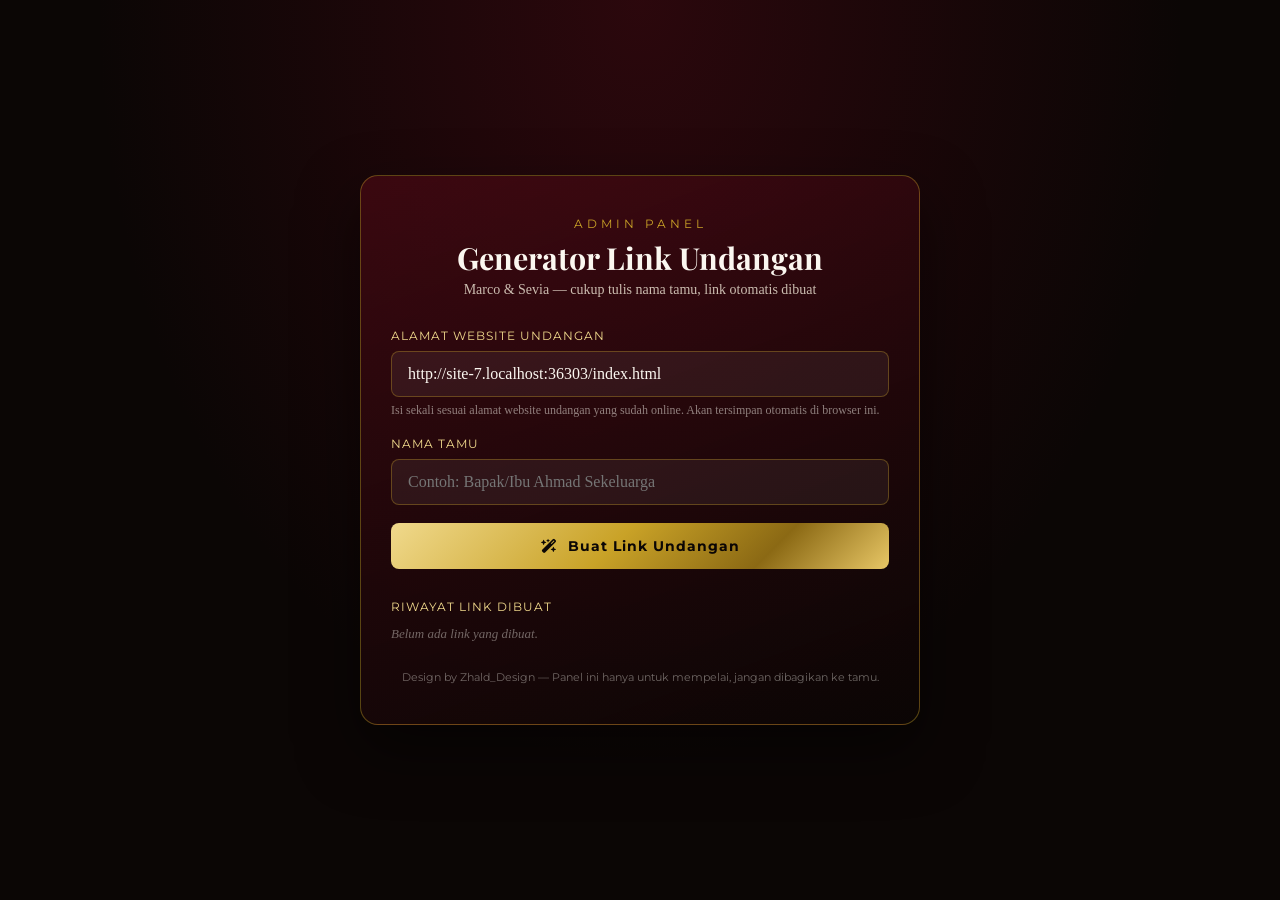
==== generator.html @ d1ca775f "Add files via upload" ====
<!DOCTYPE html>
<html lang="id">
<head>
<meta charset="UTF-8">
<meta name="viewport" content="width=device-width, initial-scale=1.0">
<title>Generator Link Undangan — Marco &amp; Sevia</title>

<link rel="preconnect" href="https://fonts.googleapis.com">
<link rel="preconnect" href="https://fonts.gstatic.com" crossorigin>
<link href="https://fonts.googleapis.com/css2?family=Playfair+Display:wght@600;700&family=Montserrat:wght@400;500;600&display=swap" rel="stylesheet">
<link rel="stylesheet" href="https://cdnjs.cloudflare.com/ajax/libs/font-awesome/6.5.1/css/all.min.css">
<link rel="stylesheet" href="style.css">

<style>
  /* Halaman generator memakai tema sama tapi layout sendiri (tidak perlu cover/curtain) */
  body{overflow-x:hidden;}
  #snowCanvas{z-index:0;}
  .gen-wrap{
    position:relative;z-index:1;
    min-height:100vh;
    display:flex;align-items:center;justify-content:center;
    padding:40px 18px;
    background:
      radial-gradient(ellipse at top, rgba(92,10,24,.4), transparent 60%),
      var(--black);
  }
  .gen-card{
    width:100%;max-width:560px;
    background:linear-gradient(160deg, rgba(92,10,24,.5), rgba(11,6,5,.9));
    border:1px solid rgba(201,162,39,.4);
    border-radius:18px;
    padding:40px 30px;
    box-shadow:0 25px 60px rgba(0,0,0,.5);
  }
  .gen-eyebrow{text-align:center;font-family:var(--font-ui);letter-spacing:4px;font-size:12px;color:var(--gold);text-transform:uppercase;}
  .gen-title{text-align:center;font-family:var(--font-display);font-size:1.9rem;color:var(--white);margin:6px 0 4px;}
  .gen-sub{text-align:center;color:var(--white-soft);font-size:14px;opacity:.8;margin-bottom:30px;}

  .gen-field{margin-bottom:18px;}
  .gen-field label{display:block;font-family:var(--font-ui);font-size:12px;letter-spacing:1px;color:var(--gold-light);text-transform:uppercase;margin-bottom:8px;}
  .gen-field input{
    width:100%;padding:13px 16px;border-radius:8px;
    background:rgba(251,247,240,.06);
    border:1px solid rgba(201,162,39,.35);
    color:var(--white);font-family:var(--font-body);font-size:16px;
  }
  .gen-field small{display:block;margin-top:6px;color:rgba(251,247,240,.5);font-size:12px;}

  .gen-btn{
    width:100%;padding:14px;border-radius:8px;
    background:var(--gold-grad);color:var(--black);
    font-family:var(--font-ui);font-weight:700;font-size:14px;letter-spacing:1px;
    display:flex;align-items:center;justify-content:center;gap:10px;
    margin-top:6px;
    transition:transform .3s ease;
  }
  .gen-btn:hover{transform:translateY(-2px);}

  .result-box{
    margin-top:26px;padding:20px;border-radius:12px;
    background:rgba(11,6,5,.6);
    border:1px solid rgba(201,162,39,.3);
    display:none;
  }
  .result-box.show{display:block;animation:fadeInUp .5s ease both;}
  .result-box p{font-size:12px;color:var(--gold-light);text-transform:uppercase;letter-spacing:1px;font-family:var(--font-ui);margin-bottom:8px;}
  .result-link{
    word-break:break-all;background:rgba(251,247,240,.06);
    padding:12px 14px;border-radius:8px;color:var(--white);
    font-size:14px;font-family:var(--font-ui);margin-bottom:16px;
    border:1px dashed rgba(201,162,39,.4);
  }
  .result-actions{display:flex;flex-wrap:wrap;gap:10px;}
  .action-btn{
    flex:1 1 100px;
    display:flex;align-items:center;justify-content:center;gap:8px;
    padding:11px;border-radius:8px;
    font-family:var(--font-ui);font-size:13px;font-weight:600;
    transition:transform .3s ease, filter .3s ease;
  }
  .action-btn:hover{transform:translateY(-2px);filter:brightness(1.1);}
  .action-btn.wa{background:#25d366;color:#fff;}
  .action-btn.ig{background:linear-gradient(45deg,#f9ce34,#ee2a7b,#6228d7);color:#fff;}
  .action-btn.copy{background:var(--gold-grad);color:var(--black);}

  .history{margin-top:30px;}
  .history p.hist-title{font-family:var(--font-ui);font-size:12px;letter-spacing:1px;color:var(--gold-light);text-transform:uppercase;margin-bottom:12px;}
  .hist-item{
    display:flex;justify-content:space-between;align-items:center;gap:10px;
    background:rgba(251,247,240,.04);
    border:1px solid rgba(201,162,39,.2);
    border-radius:8px;padding:10px 14px;margin-bottom:8px;
    font-size:13px;
  }
  .hist-item span{color:var(--white-soft);overflow:hidden;text-overflow:ellipsis;white-space:nowrap;}
  .hist-item button{color:var(--gold-light);font-size:15px;padding:4px;}
  .empty-hist{color:rgba(251,247,240,.4);font-size:13px;font-style:italic;}

  .gen-footer{text-align:center;margin-top:28px;font-size:11px;color:rgba(251,247,240,.4);font-family:var(--font-ui);}
</style>
</head>
<body>

<canvas id="snowCanvas"></canvas>

<div class="gen-wrap">
  <div class="gen-card">
    <p class="gen-eyebrow">Admin Panel</p>
    <h1 class="gen-title">Generator Link Undangan</h1>
    <p class="gen-sub">Marco &amp; Sevia — cukup tulis nama tamu, link otomatis dibuat</p>

    <div class="gen-field">
      <label for="baseUrl">Alamat Website Undangan</label>
      <input type="text" id="baseUrl" placeholder="https://websitesaya.github.io/Marco-Sevia/">
      <small>Isi sekali sesuai alamat website undangan yang sudah online. Akan tersimpan otomatis di browser ini.</small>
    </div>

    <div class="gen-field">
      <label for="guestNameInput">Nama Tamu</label>
      <input type="text" id="guestNameInput" placeholder="Contoh: Bapak/Ibu Ahmad Sekeluarga" autocomplete="off">
    </div>

    <button class="gen-btn" id="generateBtn">
      <i class="fa-solid fa-wand-magic-sparkles"></i> Buat Link Undangan
    </button>

    <div class="result-box" id="resultBox">
      <p>Link Undangan Untuk Tamu</p>
      <div class="result-link" id="resultLink"></div>
      <div class="result-actions">
        <a href="#" target="_blank" class="action-btn wa" id="shareWA"><i class="fa-brands fa-whatsapp"></i> WhatsApp</a>
        <a href="#" target="_blank" class="action-btn ig" id="shareIG"><i class="fa-brands fa-instagram"></i> Instagram</a>
        <button class="action-btn copy" id="copyLink"><i class="fa-regular fa-copy"></i> Salin Link</button>
      </div>
    </div>

    <div class="history">
      <p class="hist-title">Riwayat Link Dibuat</p>
      <div id="historyList"><p class="empty-hist">Belum ada link yang dibuat.</p></div>
    </div>

    <p class="gen-footer">Design by Zhald_Design — Panel ini hanya untuk mempelai, jangan dibagikan ke tamu.</p>
  </div>
</div>

<script>
/* =========================================================
   GENERATOR LINK UNDANGAN OTOMATIS
   Design by Zhald_Design
   ========================================================= */

const baseUrlInput   = document.getElementById('baseUrl');
const guestInput     = document.getElementById('guestNameInput');
const generateBtn    = document.getElementById('generateBtn');
const resultBox      = document.getElementById('resultBox');
const resultLink     = document.getElementById('resultLink');
const shareWA        = document.getElementById('shareWA');
const shareIG        = document.getElementById('shareIG');
const copyLink       = document.getElementById('copyLink');
const historyList    = document.getElementById('historyList');

const STORAGE_BASEURL = 'undangan_base_url';
const STORAGE_HISTORY = 'undangan_link_history';

// Auto-isi base URL: pakai yang tersimpan, atau tebak dari lokasi file ini
function guessBaseUrl(){
  const saved = localStorage.getItem(STORAGE_BASEURL);
  if (saved) return saved;
  return window.location.href.replace('generator.html', 'index.html');
}
baseUrlInput.value = guessBaseUrl();

baseUrlInput.addEventListener('change', () => {
  localStorage.setItem(STORAGE_BASEURL, baseUrlInput.value.trim());
});

function getHistory(){
  try { return JSON.parse(localStorage.getItem(STORAGE_HISTORY)) || []; }
  catch { return []; }
}
function saveHistory(list){
  localStorage.setItem(STORAGE_HISTORY, JSON.stringify(list));
}

function renderHistory(){
  const history = getHistory();
  if (history.length === 0) {
    historyList.innerHTML = '<p class="empty-hist">Belum ada link yang dibuat.</p>';
    return;
  }
  historyList.innerHTML = history.slice().reverse().map((h, idx) => `
    <div class="hist-item">
      <span>${escapeHTML(h.name)}</span>
      <button data-link="${encodeURIComponent(h.link)}" class="hist-copy" title="Salin link"><i class="fa-regular fa-copy"></i></button>
    </div>
  `).join('');

  document.querySelectorAll('.hist-copy').forEach(btn => {
    btn.addEventListener('click', () => {
      const link = decodeURIComponent(btn.dataset.link);
      navigator.clipboard.writeText(link);
      btn.innerHTML = '<i class="fa-solid fa-check"></i>';
      setTimeout(() => btn.innerHTML = '<i class="fa-regular fa-copy"></i>', 1500);
    });
  });
}

function escapeHTML(str){
  const div = document.createElement('div');
  div.textContent = str || '';
  return div.innerHTML;
}

generateBtn.addEventListener('click', () => {
  const base = baseUrlInput.value.trim();
  const name = guestInput.value.trim();

  if (!base) { alert('Isi dulu alamat website undangan.'); return; }
  if (!name) { alert('Tulis dulu nama tamunya.'); return; }

  localStorage.setItem(STORAGE_BASEURL, base);

  const link = `${base}${base.includes('?') ? '&' : '?'}to=${encodeURIComponent(name.replace(/\s+/g, '+'))}`;

  resultLink.textContent = link;
  resultBox.classList.add('show');

  const waText = encodeURIComponent(
    `Shalom Bapak/Ibu/Saudara/i ${name},\n\nDengan penuh sukacita, kami mengundang Bapak/Ibu/Saudara/i untuk hadir di acara pernikahan kami:\n\n*Marco & Sevia*\nMinggu, 29 November 2026\n\nBerikut undangan digital kami, mohon doa restu dan kehadirannya 🤍\n${link}`
  );
  shareWA.href = `https://wa.me/?text=${waText}`;
  shareIG.href = `https://www.instagram.com/`; // IG tidak mendukung share-text via URL, link disalin otomatis di bawah

  copyLink.onclick = () => {
    navigator.clipboard.writeText(link).then(() => {
      copyLink.innerHTML = '<i class="fa-solid fa-check"></i> Tersalin!';
      setTimeout(() => copyLink.innerHTML = '<i class="fa-regular fa-copy"></i> Salin Link', 1800);
    });
  };

  shareIG.addEventListener('click', () => {
    navigator.clipboard.writeText(link);
  });

  const history = getHistory();
  history.push({ name, link, time: new Date().toISOString() });
  saveHistory(history);
  renderHistory();

  guestInput.value = '';
  guestInput.focus();
});

guestInput.addEventListener('keydown', (e) => {
  if (e.key === 'Enter') generateBtn.click();
});

renderHistory();

/* =========================================================
   SALJU (sama seperti index.html, versi ringan)
   ========================================================= */
(function snowEffect(){
  const canvas = document.getElementById('snowCanvas');
  const ctx = canvas.getContext('2d');
  let w, h, flakes = [];
  const FLAKE_COUNT = window.innerWidth < 640 ? 25 : 45;

  function resize(){
    w = canvas.width = window.innerWidth;
    h = canvas.height = window.innerHeight;
  }
  window.addEventListener('resize', resize);
  resize();

  function createFlake(){
    return {
      x: Math.random() * w,
      y: Math.random() * -h,
      r: Math.random() * 2.5 + 1.5,
      speed: Math.random() * 0.8 + 0.4,
      drift: Math.random() * 0.6 - 0.3,
      opacity: Math.random() * 0.5 + 0.4,
      angle: Math.random() * Math.PI * 2
    };
  }
  for (let i = 0; i < FLAKE_COUNT; i++) flakes.push(createFlake());

  function draw(){
    ctx.clearRect(0, 0, w, h);
    flakes.forEach(f => {
      f.y += f.speed;
      f.x += Math.sin(f.angle) * f.drift;
      f.angle += 0.01;
      if (f.y > h + 10) { f.y = -10; f.x = Math.random() * w; }
      ctx.beginPath();
      ctx.arc(f.x, f.y, f.r, 0, Math.PI * 2);
      ctx.fillStyle = `rgba(240, 217, 140, ${f.opacity})`;
      ctx.shadowColor = 'rgba(201,162,39,0.6)';
      ctx.shadowBlur = 4;
      ctx.fill();
    });
    requestAnimationFrame(draw);
  }
  draw();
})();
</script>
</body>
</html>
---- style.css ----
/* =========================================================
   THE WEDDING OF MARCO & PUTRI — PREMIUM DIGITAL INVITATION
   Design by Zhald_Design
   ========================================================= */

:root{
  --maroon-900:#3d060f;
  --maroon-800:#5c0a18;
  --maroon-700:#7a1228;
  --maroon-600:#8f1a30;
  --black:#0b0605;
  --black-soft:#150c0a;
  --white:#fbf7f0;
  --white-soft:#f3ead9;
  --gold:#c9a227;
  --gold-light:#f0d98c;
  --gold-dark:#8b6914;
  --gold-grad: linear-gradient(135deg, #f0d98c 0%, #c9a227 45%, #8b6914 75%, #e8c766 100%);

  --font-display:'Playfair Display', serif;
  --font-script:'Alex Brush', cursive;
  --font-body:'Cormorant Garamond', serif;
  --font-ui:'Montserrat', sans-serif;

  --ease: cubic-bezier(.22,.68,.15,1);
}

*{margin:0;padding:0;box-sizing:border-box;}
html{scroll-behavior:smooth;}
body{
  background:var(--black);
  color:var(--white-soft);
  font-family:var(--font-body);
  overflow-x:hidden;
  width:100%;
  position:relative;
}

img{max-width:100%;display:block;}
button{font-family:inherit;cursor:pointer;border:none;background:none;}
a{text-decoration:none;color:inherit;}

::selection{background:var(--gold);color:var(--black);}

/* scrollbar */
::-webkit-scrollbar{width:8px;}
::-webkit-scrollbar-track{background:var(--black);}
::-webkit-scrollbar-thumb{background:var(--gold-dark);border-radius:10px;}

/* =========================================================
   SNOW / GOLD PETAL CANVAS
   ========================================================= */
#snowCanvas{
  position:fixed;
  inset:0;
  width:100%;
  height:100%;
  pointer-events:none;
  z-index:9998;
}

/* =========================================================
   MUSIC TOGGLE
   ========================================================= */
.music-toggle{
  position:fixed;
  bottom:22px;
  right:22px;
  width:52px;
  height:52px;
  border-radius:50%;
  background:var(--gold-grad);
  color:var(--black);
  font-size:20px;
  display:flex;
  align-items:center;
  justify-content:center;
  z-index:9900;
  box-shadow:0 6px 20px rgba(0,0,0,.5), 0 0 0 3px rgba(201,162,39,.25);
  animation:spin 4s linear infinite;
  animation-play-state:paused;
  transition:transform .3s var(--ease);
}
.music-toggle.playing{animation-play-state:running;}
.music-toggle:active{transform:scale(.9);}
@keyframes spin{from{transform:rotate(0)}to{transform:rotate(360deg)}}

/* Isyarat saat autoplay musik diblokir browser — menarik perhatian tamu untuk tap manual */
.music-toggle.attn{animation:spin 4s linear infinite, attnPulse 1.4s ease-in-out infinite;}
@keyframes attnPulse{
  0%,100%{box-shadow:0 6px 20px rgba(0,0,0,.5), 0 0 0 3px rgba(201,162,39,.25);}
  50%{box-shadow:0 6px 20px rgba(0,0,0,.5), 0 0 0 10px rgba(201,162,39,.35);}
}

/* =========================================================
   COVER / OPENING SCREEN
   ========================================================= */
.cover{
  position:fixed;
  inset:0;
  z-index:9500;
  width:100%;
  height:100vh;
  height:100dvh;
  overflow:hidden;
  display:flex;
  align-items:flex-end;
  justify-content:center;
  transition:opacity .8s ease, visibility .8s ease;
}
.cover.hide{opacity:0;visibility:hidden;pointer-events:none;}

.cover-bg{position:absolute;inset:0;z-index:1;}
.cover-photo{
  width:100%;height:100%;object-fit:cover;object-position:center 20%;
  transform:scale(1.08);
  animation:coverZoom 18s ease-in-out infinite alternate;
}
@keyframes coverZoom{from{transform:scale(1.08)}to{transform:scale(1)}}

.cover-shade{
  position:absolute;inset:0;
  background:
    linear-gradient(to bottom, rgba(11,6,5,.35) 0%, rgba(11,6,5,.15) 30%, rgba(11,6,5,.75) 68%, rgba(11,6,5,.97) 100%),
    linear-gradient(to top, rgba(92,10,24,.55) 0%, transparent 40%);
}

.cover-frame{position:absolute;inset:14px;z-index:2;pointer-events:none;border:1px solid rgba(201,162,39,.55);}
.corner{position:absolute;width:34px;height:34px;border:2px solid var(--gold-light);}
.corner-tl{top:-2px;left:-2px;border-right:none;border-bottom:none;}
.corner-tr{top:-2px;right:-2px;border-left:none;border-bottom:none;}
.corner-bl{bottom:-2px;left:-2px;border-right:none;border-top:none;}
.corner-br{bottom:-2px;right:-2px;border-left:none;border-top:none;}

.cover-content{
  position:relative;z-index:3;
  width:100%;
  max-width:520px;
  padding:32px 28px 46px;
  text-align:center;
}
.cover-eyebrow{
  font-family:var(--font-ui);
  letter-spacing:5px;
  font-size:12px;
  text-transform:uppercase;
  color:var(--gold-light);
  margin-bottom:8px;
}
.cover-names{
  font-family:var(--font-script);
  font-size:clamp(3rem,14vw,4.6rem);
  font-weight:400;
  color:var(--white);
  line-height:1.1;
  text-shadow:0 4px 24px rgba(0,0,0,.6);
}
.cover-names .amp{
  background:linear-gradient(110deg, #c9a227 20%, #fff3c4 40%, #e8c766 55%, #8b6914 80%);
  background-size:250% 100%;
  -webkit-background-clip:text;background-clip:text;
  color:transparent;
  animation:goldShimmer 5s ease-in-out infinite;
  text-shadow:none;
  padding:0 .08em;
}
@keyframes goldShimmer{0%,100%{background-position:100% 0}50%{background-position:0 0}}

.cover-divider{display:flex;align-items:center;justify-content:center;gap:12px;margin:14px 0;color:var(--gold);}
.cover-divider span{width:40px;height:1px;background:linear-gradient(90deg, transparent, var(--gold));}
.cover-divider span:last-child{background:linear-gradient(90deg, var(--gold), transparent);}

.cover-date{
  font-family:var(--font-ui);
  letter-spacing:4px;
  font-size:15px;
  color:var(--white-soft);
  margin-bottom:12px;
}
.cover-live{
  display:inline-flex;align-items:center;gap:8px;
  font-family:var(--font-ui);font-size:12px;letter-spacing:.5px;
  color:var(--white-soft);
  padding:6px 14px;border-radius:50px;
  background:rgba(11,6,5,.45);
  border:1px solid rgba(201,162,39,.45);
  margin-bottom:18px;
}
.cover-live strong{color:var(--gold-light);font-weight:600;}
.live-dot{
  width:8px;height:8px;border-radius:50%;
  background:#ff2d55;display:inline-block;flex:none;
  box-shadow:0 0 0 0 rgba(255,45,85,.7);
  animation:livePulse 1.6s ease-out infinite;
}
@keyframes livePulse{0%{box-shadow:0 0 0 0 rgba(255,45,85,.7)}70%{box-shadow:0 0 0 8px rgba(255,45,85,0)}100%{box-shadow:0 0 0 0 rgba(255,45,85,0)}}

.cover-guest{
  background:rgba(251,247,240,.06);
  border:1px solid rgba(201,162,39,.4);
  border-radius:6px;
  padding:14px 18px;
  margin-bottom:22px;
  backdrop-filter:blur(3px);
}
.cover-guest p{font-size:14px;color:var(--white-soft);opacity:.85;}
.cover-guest h3{font-family:var(--font-display);font-size:22px;color:var(--gold-light);margin-top:4px;font-weight:600;}

.open-btn{
  display:inline-flex;
  align-items:center;
  gap:10px;
  padding:14px 30px;
  border-radius:50px;
  background:var(--gold-grad);
  color:var(--black);
  font-family:var(--font-ui);
  font-weight:600;
  font-size:13px;
  letter-spacing:2px;
  text-transform:uppercase;
  box-shadow:0 8px 24px rgba(201,162,39,.35);
  animation:pulseBtn 2.2s ease-in-out infinite;
}
@keyframes pulseBtn{0%,100%{transform:scale(1);box-shadow:0 8px 24px rgba(201,162,39,.35);}50%{transform:scale(1.04);box-shadow:0 10px 30px rgba(201,162,39,.55);}}

/* fade-in-up entrance for cover */
.fade-in-up{opacity:0;transform:translateY(24px);animation:fadeInUp 1s var(--ease) forwards;}
.d1{animation-delay:.2s}.d2{animation-delay:.45s}.d3{animation-delay:.75s}
.d4{animation-delay:.95s}.d5{animation-delay:1.15s}.d6{animation-delay:1.4s}
@keyframes fadeInUp{to{opacity:1;transform:translateY(0);}}

/* =========================================================
   CURTAIN
   ========================================================= */
.curtain{
  position:fixed;inset:0;z-index:9200;
  display:flex;pointer-events:none;
}
.curtain-panel{
  position:relative;
  width:50%;height:100%;
  background:
    repeating-linear-gradient(90deg, rgba(0,0,0,.18) 0 6px, rgba(255,255,255,.03) 6px 12px),
    linear-gradient(180deg, var(--maroon-700), var(--maroon-900) 60%, var(--black) 100%);
  box-shadow: inset -20px 0 60px rgba(0,0,0,.5);
  transition:transform 1.4s var(--ease);
}
.curtain-panel.left{transform:translateX(0);border-right:3px solid var(--gold-dark);}
.curtain-panel.right{transform:translateX(0);border-left:3px solid var(--gold-dark);}
.curtain.open .curtain-panel.left{transform:translateX(-100%);}
.curtain.open .curtain-panel.right{transform:translateX(100%);}
.curtain.hide{visibility:hidden;}

.curtain-fold{
  position:absolute;inset:0;
  background:repeating-linear-gradient(90deg, rgba(0,0,0,.25) 0 18px, transparent 18px 40px);
  mix-blend-mode:multiply;
}
.curtain-tassel{
  position:absolute;bottom:0;left:50%;transform:translateX(-50%);
  width:26px;height:120px;
  background:var(--gold-grad);
  border-radius:0 0 14px 14px;
  box-shadow:0 0 20px rgba(201,162,39,.5);
}
.curtain-panel.left .curtain-tassel{right:14px;left:auto;transform:none;}
.curtain-panel.right .curtain-tassel{left:14px;transform:none;}

.curtain-emblem{
  position:absolute;top:50%;left:50%;transform:translate(-50%,-50%);
  font-size:34px;color:var(--gold-light);
  z-index:2;
  text-shadow:0 0 20px rgba(240,217,140,.8);
  transition:opacity .5s ease;
}
.curtain.open .curtain-emblem{opacity:0;}

/* =========================================================
   MAIN CONTENT + SECTION LAYOUT
   ========================================================= */
.main-content{
  position:relative;z-index:1;
  background:
    radial-gradient(ellipse at top, rgba(92,10,24,.35), transparent 60%),
    var(--black);
}

.section{
  position:relative;
  z-index:0;
  isolation:isolate;
  padding:100px 34px;
  max-width:900px;
  margin:0 auto;
  text-align:center;
  --frame-gold: var(--gold-light);
  --frame-line: rgba(240,217,140,.4);
  --frame-line-soft: rgba(240,217,140,.18);
}

/* full-bleed background band behind each section's centered content */
.section::before{
  content:'';
  position:absolute;
  top:0;left:50%;
  width:100vw;height:100%;
  transform:translateX(-50%);
  z-index:-2;
}
.section[data-theme="black"]::before{background:var(--black);}
.section[data-theme="maroon"]::before{
  background:linear-gradient(160deg, var(--maroon-900) 0%, var(--maroon-800) 50%, var(--maroon-900) 100%);
}
.section[data-theme="white"]::before{
  background:linear-gradient(160deg, var(--white) 0%, var(--white-soft) 100%);
}

/* ===== LUXURY FRAME AROUND EACH SECTION ===== */
.section-frame{
  position:absolute;
  inset:14px;
  z-index:2;
  pointer-events:none;
  border:1px solid var(--frame-line);
}
.section-frame::before{
  content:'';
  position:absolute;
  inset:7px;
  border:1px solid var(--frame-line-soft);
}
.sec-corner{
  position:absolute;
  width:40px;height:40px;
  border:2px solid var(--frame-gold);
}
.sec-corner.tl{top:-2px;left:-2px;border-right:none;border-bottom:none;}
.sec-corner.tr{top:-2px;right:-2px;border-left:none;border-bottom:none;}
.sec-corner.bl{bottom:-2px;left:-2px;border-right:none;border-top:none;}
.sec-corner.br{bottom:-2px;right:-2px;border-left:none;border-top:none;}

/* ===== WHITE-THEMED SECTIONS: adjust text for contrast, keep gold accents ===== */
.section[data-theme="white"]{
  --frame-gold: var(--gold-dark);
  --frame-line: rgba(139,105,20,.45);
  --frame-line-soft: rgba(139,105,20,.2);
}
.section[data-theme="white"] .section-eyebrow,
.section[data-theme="white"] .arabic-text,
.section[data-theme="white"] .hero-source,
.section[data-theme="white"] .couple-role,
.section[data-theme="white"] .countdown-label,
.section[data-theme="white"] .event-date,
.section[data-theme="white"] .timeline-body h4,
.section[data-theme="white"] .closing-signature,
.section[data-theme="white"] i{color:var(--gold-dark);}

.section[data-theme="white"] .section-title,
.section[data-theme="white"] .couple-name,
.section[data-theme="white"] .event-card h3,
.section[data-theme="white"] .event-place,
.section[data-theme="white"] .closing-title,
.section[data-theme="white"] .closing-names{color:var(--maroon-900);}

.section[data-theme="white"] .hero-quote,
.section[data-theme="white"] .hero-invite p,
.section[data-theme="white"] .timeline-body p,
.section[data-theme="white"] .event-time,
.section[data-theme="white"] .event-address,
.section[data-theme="white"] .gift-note,
.section[data-theme="white"] .closing-text,
.section[data-theme="white"] .wishes-loading,
.section[data-theme="white"] .wishes-empty{color:var(--black-soft);}

.section[data-theme="white"] .gold-divider::before{background:var(--white);color:var(--gold-dark);}
.section[data-theme="maroon"] .gold-divider::before{background:var(--maroon-900);}

.section[data-theme="white"] .wishes-form{background:rgba(92,10,24,.06);}
.section[data-theme="white"] .wishes-form input,
.section[data-theme="white"] .wishes-form select,
.section[data-theme="white"] .wishes-form textarea{
  background:rgba(61,6,15,.05);color:var(--black-soft);border-color:rgba(139,105,20,.4);
}
.section[data-theme="white"] .wishes-form input::placeholder,
.section[data-theme="white"] .wishes-form textarea::placeholder{color:rgba(11,6,5,.5);}
.section[data-theme="white"] .wishes-form select option{background:var(--white);color:var(--black-soft);}

.section-eyebrow{
  font-family:var(--font-ui);
  letter-spacing:4px;
  font-size:12px;
  text-transform:uppercase;
  color:var(--gold);
  opacity:.9;
}
.section-title{
  font-family:var(--font-display);
  font-size:clamp(2rem,6vw,2.8rem);
  color:var(--white);
  margin-top:6px;
  font-weight:600;
}
.gold-divider{
  width:90px;height:2px;
  margin:20px auto 40px;
  background:var(--gold-grad);
  position:relative;
}
.gold-divider::before{
  content:'\2726';
  position:absolute;top:50%;left:50%;transform:translate(-50%,-50%);
  background:var(--black);color:var(--gold);
  padding:0 10px;font-size:14px;
}

.ornament-top{font-size:26px;color:var(--gold);margin-bottom:18px;opacity:.85;}

/* scroll reveal */
[data-reveal]{opacity:0;transform:translateY(40px);transition:opacity 1s var(--ease), transform 1s var(--ease);}
[data-reveal].in-view{opacity:1;transform:translateY(0);}

/* =========================================================
   HERO SECTION
   ========================================================= */
.hero-section{padding-top:80px;}
.arabic-text{font-size:26px;color:var(--gold-light);margin-bottom:22px;line-height:2;}
.hero-quote{
  font-family:var(--font-display);
  font-style:italic;
  font-size:clamp(1.1rem,3vw,1.4rem);
  line-height:1.8;
  color:var(--white-soft);
  max-width:640px;margin:0 auto 14px;
}
.hero-source{color:var(--gold);font-family:var(--font-ui);font-size:13px;letter-spacing:2px;margin-bottom:30px;}
.hero-invite p{font-size:18px;line-height:1.8;color:var(--white-soft);max-width:620px;margin:0 auto;}

/* =========================================================
   COUPLE SECTION
   ========================================================= */
.couple-wrap{display:flex;align-items:center;justify-content:center;gap:26px;flex-wrap:wrap;margin-top:20px;}
.couple-card{
  flex:1 1 280px;max-width:320px;
  background:linear-gradient(160deg, rgba(92,10,24,.5), rgba(11,6,5,.7));
  border:1px solid rgba(201,162,39,.35);
  border-radius:16px;
  padding:34px 24px;
  position:relative;
  transition:transform .5s var(--ease), box-shadow .5s var(--ease);
}
.couple-card:hover{transform:translateY(-8px);box-shadow:0 20px 40px rgba(0,0,0,.5);}
.couple-photo-frame{
  width:140px;height:140px;border-radius:50%;
  margin:0 auto 20px;
  overflow:hidden;
  border:3px solid var(--gold);
  box-shadow:0 0 0 6px rgba(201,162,39,.15), 0 10px 30px rgba(0,0,0,.5);
}
.couple-photo-frame img{width:100%;height:100%;object-fit:cover;}
.couple-name{font-family:var(--font-display);font-size:22px;color:var(--white);margin-bottom:4px;}
.couple-role{font-size:14px;color:var(--gold-light);font-family:var(--font-ui);margin-bottom:16px;letter-spacing:.5px;}
.couple-info p{font-size:16px;color:var(--white-soft);margin-bottom:6px;opacity:.9;}
.couple-info i{color:var(--gold);width:18px;margin-right:6px;}
.couple-info a{color:inherit;text-decoration:none;transition:color .3s ease;}
.couple-info a:hover{color:var(--gold-light);}
.couple-amp{font-size:30px;color:var(--gold);animation:heartbeat 1.8s ease-in-out infinite;}
@keyframes heartbeat{0%,100%{transform:scale(1)}50%{transform:scale(1.2)}}

/* =========================================================
   TIMELINE / STORY
   ========================================================= */
.timeline{position:relative;max-width:600px;margin:20px auto 0;text-align:left;}
.timeline::before{
  content:'';position:absolute;left:23px;top:6px;bottom:6px;width:2px;
  background:linear-gradient(180deg, var(--gold), rgba(201,162,39,.1));
}
.timeline-item{position:relative;padding-left:64px;margin-bottom:34px;}
.timeline-item:last-child{margin-bottom:0;}
.timeline-dot{
  position:absolute;left:0;top:0;
  width:48px;height:48px;border-radius:50%;
  background:var(--gold-grad);
  display:flex;align-items:center;justify-content:center;
  color:var(--black);font-size:18px;
  box-shadow:0 0 0 6px rgba(201,162,39,.12);
}
.timeline-body h4{font-family:var(--font-display);color:var(--gold-light);font-size:18px;margin-bottom:6px;}
.timeline-body p{font-size:16px;color:var(--white-soft);line-height:1.6;opacity:.92;}

/* =========================================================
   EVENT / COUNTDOWN
   ========================================================= */
.countdown-wrap{margin-bottom:44px;}
.countdown-label{font-family:var(--font-ui);letter-spacing:2px;font-size:13px;color:var(--gold-light);margin-bottom:16px;text-transform:uppercase;}
.countdown{display:flex;gap:14px;justify-content:center;flex-wrap:wrap;}
.cd-box{
  background:linear-gradient(160deg, rgba(92,10,24,.6), rgba(11,6,5,.8));
  border:1px solid rgba(201,162,39,.4);
  border-radius:12px;
  min-width:76px;padding:16px 10px;
}
.cd-box span{display:block;font-family:var(--font-display);font-size:28px;color:var(--gold-light);font-weight:700;}
.cd-box span.tick{animation:cdTick .5s var(--ease);}
@keyframes cdTick{0%{transform:translateY(-6px);opacity:.3}100%{transform:none;opacity:1}}
.cd-box small{font-family:var(--font-ui);font-size:10px;letter-spacing:1.5px;color:var(--white-soft);text-transform:uppercase;}

.event-cards{display:flex;gap:26px;justify-content:center;flex-wrap:wrap;}
.event-card{
  flex:1 1 300px;max-width:340px;
  background:linear-gradient(160deg, rgba(92,10,24,.55), rgba(11,6,5,.85));
  border:1px solid rgba(201,162,39,.35);
  border-radius:16px;padding:36px 26px;
  transition:transform .5s var(--ease);
}
.event-card:hover{transform:translateY(-8px);}
.event-icon{font-size:34px;color:var(--gold);margin-bottom:14px;}
.event-card h3{font-family:var(--font-display);color:var(--white);font-size:22px;margin-bottom:12px;}
.event-date{color:var(--gold-light);font-weight:600;font-size:17px;}
.event-time{color:var(--white-soft);font-size:15px;margin-bottom:14px;}
.event-place{color:var(--white);font-weight:600;font-size:16px;}
.event-address{color:var(--white-soft);font-size:14px;opacity:.85;line-height:1.6;margin-bottom:18px;}
.map-btn{
  display:inline-flex;align-items:center;gap:8px;
  padding:10px 20px;border-radius:50px;
  border:1px solid var(--gold);
  color:var(--gold-light);font-family:var(--font-ui);font-size:12px;
  letter-spacing:1px;text-transform:uppercase;
  transition:background .3s ease, color .3s ease;
}
.map-btn:hover{background:var(--gold-grad);color:var(--black);}

/* =========================================================
   GALLERY
   ========================================================= */
.gallery-grid{
  display:grid;
  grid-template-columns:repeat(2,1fr); /* 2 foto bersampingan → 14 foto = 7 baris genap */
  gap:12px;
  max-width:640px;
  margin:20px auto 0;
}
.gallery-item{
  position:relative;
  aspect-ratio:4/5;
  overflow:hidden;
  border-radius:12px;
  border:1px solid rgba(201,162,39,.35);
  background:
    linear-gradient(110deg, rgba(255,255,255,.02) 30%, rgba(240,217,140,.08) 50%, rgba(255,255,255,.02) 70%) 0 0/250% 100%,
    rgba(11,6,5,.35);
  animation:skeleton 1.6s linear infinite;
  cursor:pointer;
  box-shadow:0 10px 26px rgba(0,0,0,.35);
  opacity:0;transform:translateY(26px);
  transition:opacity .8s var(--ease) var(--d,0s), transform .8s var(--ease) var(--d,0s);
}
.gallery-item.in-view{opacity:1;transform:none;}
.gallery-item:has(img.loaded){animation:none;}
@keyframes skeleton{to{background-position:-250% 0, 0 0}}
.gallery-item::before{
  content:'';position:absolute;inset:6px;z-index:2;pointer-events:none;
  border:1px solid rgba(240,217,140,.35);border-radius:8px;
}
.gallery-hint{margin-top:18px;font-family:var(--font-ui);font-size:11px;letter-spacing:1px;color:var(--gold-light);opacity:.75;}
.gallery-hint i{margin-right:6px;}
.gallery-item img{
  width:100%;height:100%;object-fit:cover;
  opacity:0;
  transform:scale(1.15);
  transition:opacity .6s var(--ease), transform .6s var(--ease);
}
.gallery-item img.loaded{opacity:1;transform:scale(1);}
.gallery-item:hover img{transform:scale(1.08);}
.gallery-item::after{
  content:'\f00e';
  font-family:'Font Awesome 6 Free';font-weight:900;
  position:absolute;inset:0;
  display:flex;align-items:center;justify-content:center;
  color:var(--gold-light);font-size:20px;
  background:rgba(11,6,5,0);
  opacity:0;transition:all .3s ease;
}
.gallery-item:hover::after{background:rgba(11,6,5,.45);opacity:1;}
@media (hover:none){.gallery-item::after{display:none;}}

.lightbox{
  position:fixed;inset:0;z-index:9700;
  background:rgba(6,3,2,.96);
  display:none;align-items:center;justify-content:center;
  padding:20px;
}
.lightbox.active{display:flex;}
.lightbox img{max-width:92vw;max-height:80vh;border-radius:6px;box-shadow:0 0 60px rgba(201,162,39,.2);border:1px solid rgba(201,162,39,.4);opacity:0;transform:scale(.97);transition:opacity .35s ease, transform .35s var(--ease);}
.lightbox img.show{opacity:1;transform:none;}
.lightbox-counter{position:absolute;bottom:24px;left:50%;transform:translateX(-50%);font-family:var(--font-ui);font-size:12px;letter-spacing:3px;color:var(--gold-light);}
.lightbox-close{position:absolute;top:22px;right:22px;color:var(--gold-light);font-size:26px;z-index:2;}
.lightbox-nav{position:absolute;top:50%;transform:translateY(-50%);color:var(--gold-light);font-size:24px;padding:14px;}
.lightbox-prev{left:6px;}
.lightbox-next{right:6px;}

/* =========================================================
   GIFT / ATM CARD
   ========================================================= */
.gift-note{max-width:580px;margin:0 auto 40px;font-size:17px;color:var(--white-soft);line-height:1.8;}
.atm-wrap{display:flex;gap:30px;flex-wrap:wrap;justify-content:center;}
.atm-card{
  position:relative;
  width:100%;max-width:340px;
  aspect-ratio:1.586/1;
  border-radius:18px;
  padding:22px 24px;
  background:linear-gradient(135deg, #1c0810 0%, #5c0a18 45%, #2a060d 100%);
  border:1px solid rgba(201,162,39,.5);
  box-shadow:0 20px 45px rgba(0,0,0,.55), inset 0 0 40px rgba(201,162,39,.06);
  display:flex;flex-direction:column;justify-content:space-between;
  overflow:hidden;
  text-align:left;
  transition:transform .5s var(--ease);
}
.atm-card:hover{transform:translateY(-10px) rotateX(4deg);}
.atm-gold{background:linear-gradient(135deg, #241a05 0%, #8b6914 45%, #1a1204 100%);}
.atm-shine{
  position:absolute;top:-60%;left:-30%;
  width:60%;height:220%;
  background:linear-gradient(120deg, transparent, rgba(255,255,255,.18), transparent);
  transform:rotate(20deg);
  animation:shine 4.5s ease-in-out infinite;
}
@keyframes shine{0%{left:-40%;}50%{left:120%;}100%{left:120%;}}
.atm-top{display:flex;justify-content:space-between;align-items:center;color:var(--gold-light);font-family:var(--font-ui);font-weight:700;letter-spacing:1px;}
.atm-wifi{transform:rotate(90deg);font-size:16px;opacity:.8;}
.atm-chip{
  width:44px;height:32px;border-radius:6px;
  background:var(--gold-grad);
  display:flex;align-items:center;justify-content:center;
  color:rgba(0,0,0,.5);font-size:16px;
  margin:14px 0 8px;
}
.atm-number{
  font-family:var(--font-ui);font-size:clamp(15px,4vw,19px);
  letter-spacing:2px;color:var(--white);font-weight:600;
  margin-bottom:14px;
}
.atm-bottom{display:flex;justify-content:space-between;align-items:flex-end;}
.atm-label{font-size:10px;text-transform:uppercase;letter-spacing:1px;color:var(--gold-light);opacity:.8;font-family:var(--font-ui);}
.atm-name{font-family:var(--font-ui);color:var(--white);font-weight:600;font-size:14px;margin-top:2px;}
.atm-logo{font-size:30px;color:var(--white);opacity:.9;}

.copy-btn{
  margin-top:16px;width:100%;
  padding:12px;border-radius:10px;
  background:rgba(251,247,240,.08);
  border:1px solid rgba(201,162,39,.4);
  color:var(--gold-light);
  font-family:var(--font-ui);font-size:13px;letter-spacing:.5px;
  display:flex;align-items:center;justify-content:center;gap:8px;
  transition:background .3s ease, color .3s ease;
}
.copy-btn:hover{background:var(--gold-grad);color:var(--black);}
.copy-btn.copied{background:var(--gold-grad);color:var(--black);}

/* =========================================================
   WISHES / UCAPAN
   ========================================================= */
.wishes-form{
  max-width:520px;margin:0 auto 40px;
  display:flex;flex-direction:column;gap:14px;
  background:rgba(92,10,24,.25);
  border:1px solid rgba(201,162,39,.3);
  border-radius:14px;padding:26px;
}
.wishes-form input,
.wishes-form select,
.wishes-form textarea{
  width:100%;padding:12px 14px;
  border-radius:8px;
  background:rgba(251,247,240,.06);
  border:1px solid rgba(201,162,39,.35);
  color:var(--white);
  font-family:var(--font-body);font-size:16px;
  resize:none;
}
.wishes-form input::placeholder,
.wishes-form textarea::placeholder{color:rgba(251,247,240,.45);}
.wishes-form select option{background:var(--black);}
.wishes-form button{
  padding:13px;border-radius:8px;
  background:var(--gold-grad);color:var(--black);
  font-family:var(--font-ui);font-weight:600;font-size:14px;letter-spacing:1px;
  display:flex;align-items:center;justify-content:center;gap:8px;
  transition:transform .3s ease;
}
.wishes-form button:hover{transform:translateY(-2px);}
.wishes-form button:disabled{opacity:.6;transform:none;}

.wishes-list{max-width:600px;margin:0 auto;display:flex;flex-direction:column;gap:14px;max-height:520px;overflow-y:auto;padding-right:6px;}
.wishes-loading, .wishes-empty{color:var(--white-soft);opacity:.7;font-style:italic;}
.wish-item{
  text-align:left;
  background:rgba(11,6,5,.6);
  border:1px solid rgba(201,162,39,.25);
  border-left:3px solid var(--gold);
  border-radius:8px;padding:16px 18px;
  animation:fadeInUp .6s var(--ease) both;
}
.wish-item-head{display:flex;justify-content:space-between;align-items:center;margin-bottom:6px;}
.wish-name{font-family:var(--font-display);color:var(--gold-light);font-size:17px;}
.wish-status{font-size:11px;font-family:var(--font-ui);padding:2px 10px;border-radius:20px;letter-spacing:.5px;}
.wish-status.hadir{background:rgba(201,162,39,.2);color:var(--gold-light);}
.wish-status.tidak-hadir{background:rgba(122,18,40,.4);color:#e79bab;}
.wish-status.ragu-ragu{background:rgba(255,255,255,.1);color:var(--white-soft);}
.wish-message{color:var(--white-soft);font-size:16px;line-height:1.6;}

/* =========================================================
   CLOSING
   ========================================================= */
.closing-section{padding-top:70px;padding-bottom:40px;}
.closing-title{font-family:var(--font-display);font-size:2rem;color:var(--white);margin-bottom:18px;}
.closing-text{max-width:560px;margin:0 auto 26px;font-size:17px;line-height:1.8;color:var(--white-soft);}
.closing-signature{color:var(--gold-light);font-family:var(--font-ui);letter-spacing:1px;margin-bottom:6px;}
.closing-names{font-family:var(--font-script);font-size:3rem;color:var(--gold-light);font-weight:400;}

/* =========================================================
   FOOTER
   ========================================================= */
.footer{
  text-align:center;padding:50px 20px 34px;
  border-top:1px solid rgba(201,162,39,.25);
  background:var(--black-soft);
}
.footer-emblem{color:var(--gold);font-size:20px;margin-bottom:14px;}
.footer-credit{font-family:var(--font-ui);font-size:13px;letter-spacing:1px;color:var(--white-soft);margin-bottom:18px;}
.footer-credit strong{color:var(--gold-light);}
.footer-social{display:flex;gap:14px;justify-content:center;margin-bottom:20px;}
.social-btn{
  width:44px;height:44px;border-radius:50%;
  display:flex;align-items:center;justify-content:center;
  font-size:18px;color:var(--black);
  transition:transform .3s var(--ease);
}
.social-btn:hover{transform:translateY(-4px) scale(1.05);}
.social-btn.ig{background:linear-gradient(45deg,#f9ce34,#ee2a7b,#6228d7);color:#fff;}
.social-btn.tt{background:#fff;color:#000;}
.social-btn.wa{background:#25d366;color:#fff;}
.footer-copy{font-size:11px;color:rgba(251,247,240,.4);font-family:var(--font-ui);letter-spacing:.5px;}

/* =========================================================
   LIVE AKAD TIKTOK
   ========================================================= */
.event-live-note{
  margin-top:16px;font-family:var(--font-ui);font-size:11px;letter-spacing:.4px;
  color:var(--white-soft);opacity:.85;
  display:flex;align-items:center;justify-content:center;gap:8px;
}
.live-card{
  position:relative;
  max-width:560px;margin:34px auto 0;
  padding:38px 26px 30px;
  border-radius:18px;
  background:
    radial-gradient(circle at 15% 0%, rgba(37,244,238,.10), transparent 45%),
    radial-gradient(circle at 85% 100%, rgba(254,44,85,.12), transparent 45%),
    linear-gradient(160deg, rgba(92,10,24,.6), rgba(11,6,5,.9));
  border:1px solid rgba(201,162,39,.45);
  box-shadow:0 18px 40px rgba(0,0,0,.45);
  overflow:hidden;
}
.live-card::before{
  content:'';position:absolute;inset:7px;border:1px solid rgba(240,217,140,.18);border-radius:13px;pointer-events:none;
}
.live-badge{
  position:absolute;top:16px;right:16px;
  display:inline-flex;align-items:center;gap:6px;
  padding:4px 10px;border-radius:6px;
  background:#fe2c55;color:#fff;
  font-family:var(--font-ui);font-weight:600;font-size:10px;letter-spacing:2px;
}
.live-badge .live-dot{background:#fff;animation:none;width:6px;height:6px;}
.live-icon{
  width:64px;height:64px;margin:0 auto 14px;border-radius:50%;
  display:flex;align-items:center;justify-content:center;
  background:#000;color:#fff;font-size:28px;
  border:2px solid var(--gold);
  box-shadow:-3px -2px 0 rgba(37,244,238,.55), 3px 2px 0 rgba(254,44,85,.55), 0 10px 26px rgba(0,0,0,.5);
}
.live-card h3{font-family:var(--font-display);font-size:24px;color:var(--white);}
.live-handle{font-family:var(--font-ui);font-weight:600;font-size:17px;letter-spacing:1px;color:var(--gold-light);margin:4px 0 14px;}
.live-text{font-size:16px;line-height:1.7;color:var(--white-soft);max-width:440px;margin:0 auto 20px;}
.live-text strong{color:var(--gold-light);font-weight:600;}
.live-btn{
  display:inline-flex;align-items:center;gap:10px;
  padding:13px 26px;border-radius:50px;
  background:var(--gold-grad);color:var(--black);
  font-family:var(--font-ui);font-weight:600;font-size:12px;letter-spacing:1.5px;text-transform:uppercase;
  box-shadow:0 8px 24px rgba(201,162,39,.35);
  transition:transform .3s var(--ease), box-shadow .3s ease;
}
.live-btn:hover{transform:translateY(-3px);box-shadow:0 12px 30px rgba(201,162,39,.5);}
.live-hint{margin-top:14px;font-family:var(--font-ui);font-size:11px;color:var(--white-soft);opacity:.7;}
.live-hint strong{color:var(--gold-light);}

.calendar-btn{
  display:inline-flex;align-items:center;gap:8px;
  margin-top:26px;padding:11px 22px;border-radius:50px;
  border:1px solid var(--gold);color:var(--gold-light);
  font-family:var(--font-ui);font-size:12px;letter-spacing:1px;text-transform:uppercase;
  transition:background .3s ease, color .3s ease;
}
.calendar-btn:hover{background:var(--gold-grad);color:var(--black);}

/* =========================================================
   PHOTO QUOTE BAND
   ========================================================= */
.photo-band{
  position:relative;
  height:min(70vh,520px);
  overflow:hidden;
  display:flex;align-items:center;justify-content:center;
  text-align:center;
  border-top:1px solid rgba(201,162,39,.35);
  border-bottom:1px solid rgba(201,162,39,.35);
}
.photo-band img{
  position:absolute;inset:0;width:100%;height:100%;object-fit:cover;object-position:40% center;
  transform:scale(1.12);transition:transform 6s ease-out;
}
.photo-band.in-view img{transform:scale(1);}
.photo-band-shade{
  position:absolute;inset:0;
  background:linear-gradient(180deg, rgba(11,6,5,.75) 0%, rgba(11,6,5,.35) 40%, rgba(61,6,15,.85) 100%);
}
.photo-band-text{position:relative;z-index:1;max-width:560px;padding:0 30px;}
.pb-quote{font-family:var(--font-display);font-style:italic;font-size:clamp(1.15rem,4.2vw,1.6rem);line-height:1.7;color:var(--white);text-shadow:0 2px 14px rgba(0,0,0,.6);}
.pb-source{margin-top:14px;font-family:var(--font-ui);font-size:12px;letter-spacing:3px;color:var(--gold-light);}

/* =========================================================
   TOAST
   ========================================================= */
.toast{
  position:fixed;bottom:90px;left:50%;transform:translateX(-50%) translateY(20px);
  background:var(--gold-grad);color:var(--black);
  padding:12px 22px;border-radius:50px;
  font-family:var(--font-ui);font-size:13px;font-weight:600;
  box-shadow:0 10px 30px rgba(0,0,0,.4);
  z-index:9900;opacity:0;pointer-events:none;
  transition:opacity .4s ease, transform .4s ease;
}
.toast.show{opacity:1;transform:translateX(-50%) translateY(0);}

/* =========================================================
   RESPONSIVE
   ========================================================= */
@media (max-width:640px){
  .gallery-grid{gap:8px;}
  .section{padding:70px 16px;}
  .couple-amp{transform:rotate(90deg);}
}

/* Reduced motion */
@media (prefers-reduced-motion: reduce){
  *{animation-duration:.01ms !important;animation-iteration-count:1 !important;transition-duration:.01ms !important;}
}
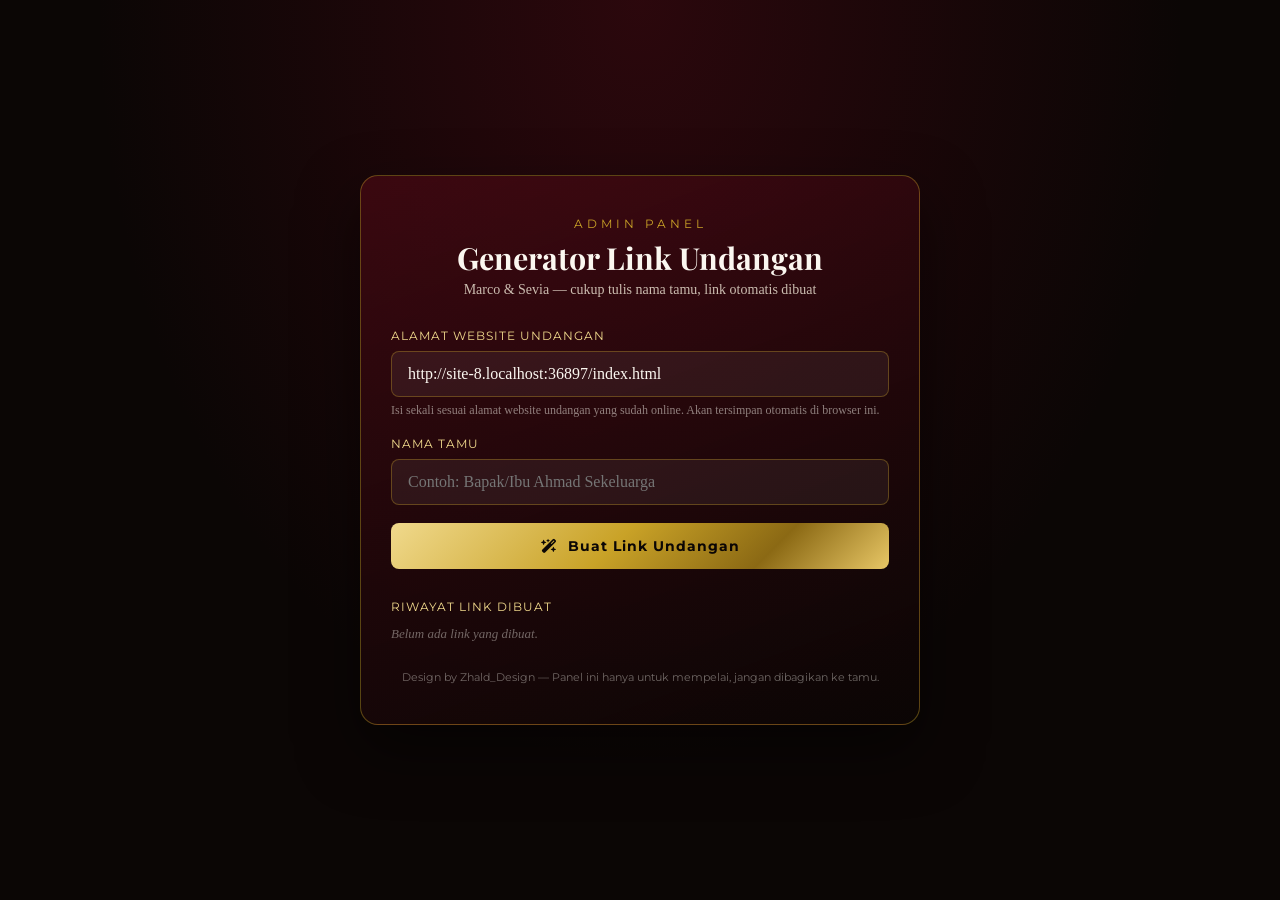
==== commit 265fe2ab: "Update generator.html" ====
--- a/generator.html
+++ b/generator.html
@@ -111,7 +111,7 @@
 
     <div class="gen-field">
       <label for="baseUrl">Alamat Website Undangan</label>
-      <input type="text" id="baseUrl" placeholder="https://websitesaya.github.io/Marco-Sevia/">
+      <input type="text" id="baseUrl" placeholder="https://websitesaya.github.io/Wedding_Marco-Sevia/">
       <small>Isi sekali sesuai alamat website undangan yang sudah online. Akan tersimpan otomatis di browser ini.</small>
     </div>
 
--- a/style.css
+++ b/style.css
@@ -535,7 +535,7 @@
    ========================================================= */
 .gallery-grid{
   display:grid;
-  grid-template-columns:repeat(2,1fr); /* 2 foto bersampingan → 14 foto = 7 baris genap */
+  grid-template-columns:repeat(2,1fr); /* 2 foto bersampingan → 10 foto = 5 baris genap */
   gap:12px;
   max-width:640px;
   margin:20px auto 0;
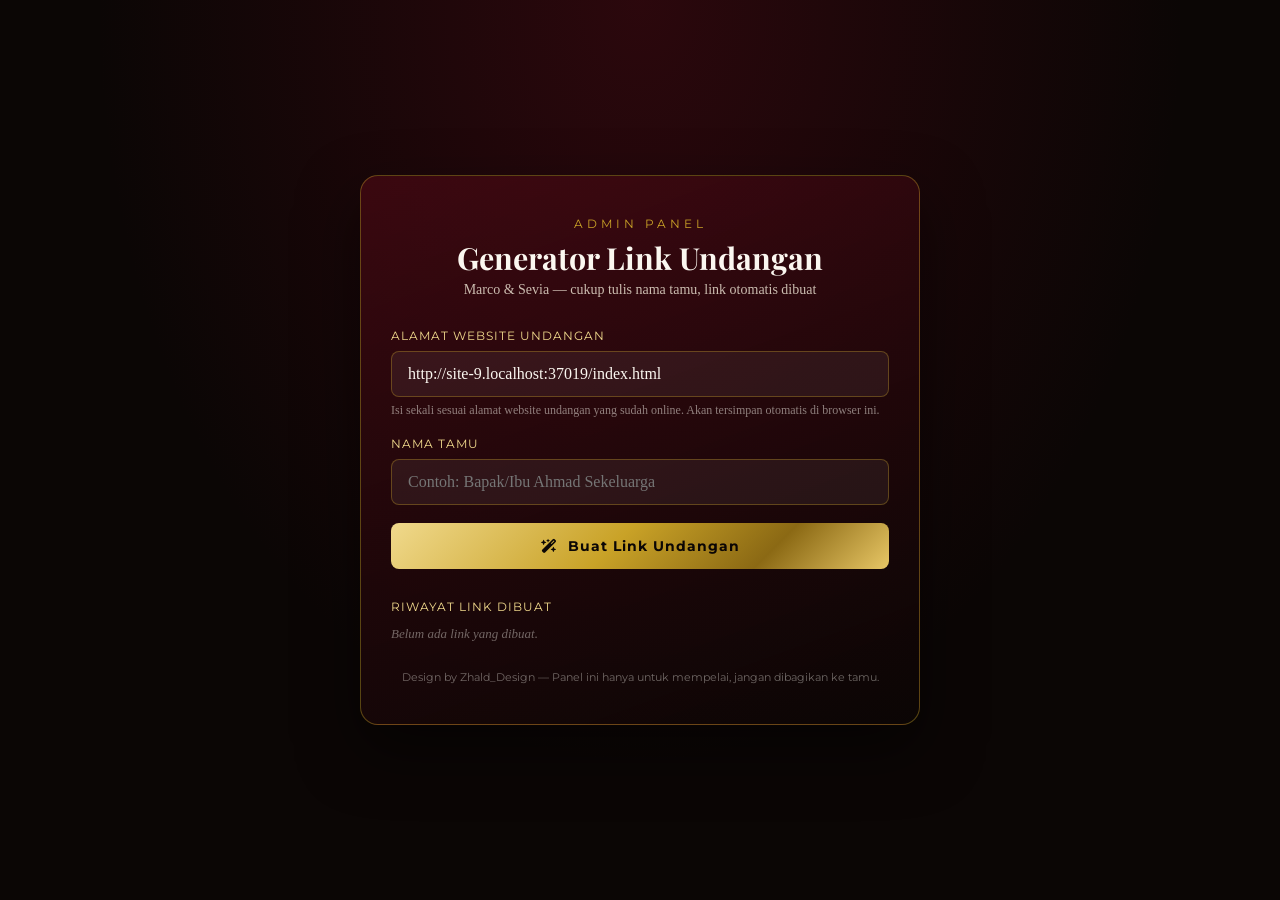
==== commit efa54f92: "Update generator.html" ====
--- a/generator.html
+++ b/generator.html
@@ -1,5 +1,5 @@
 <!DOCTYPE html>
-<html lang="id">
+<html lang="id"> 
 <head>
 <meta charset="UTF-8">
 <meta name="viewport" content="width=device-width, initial-scale=1.0">
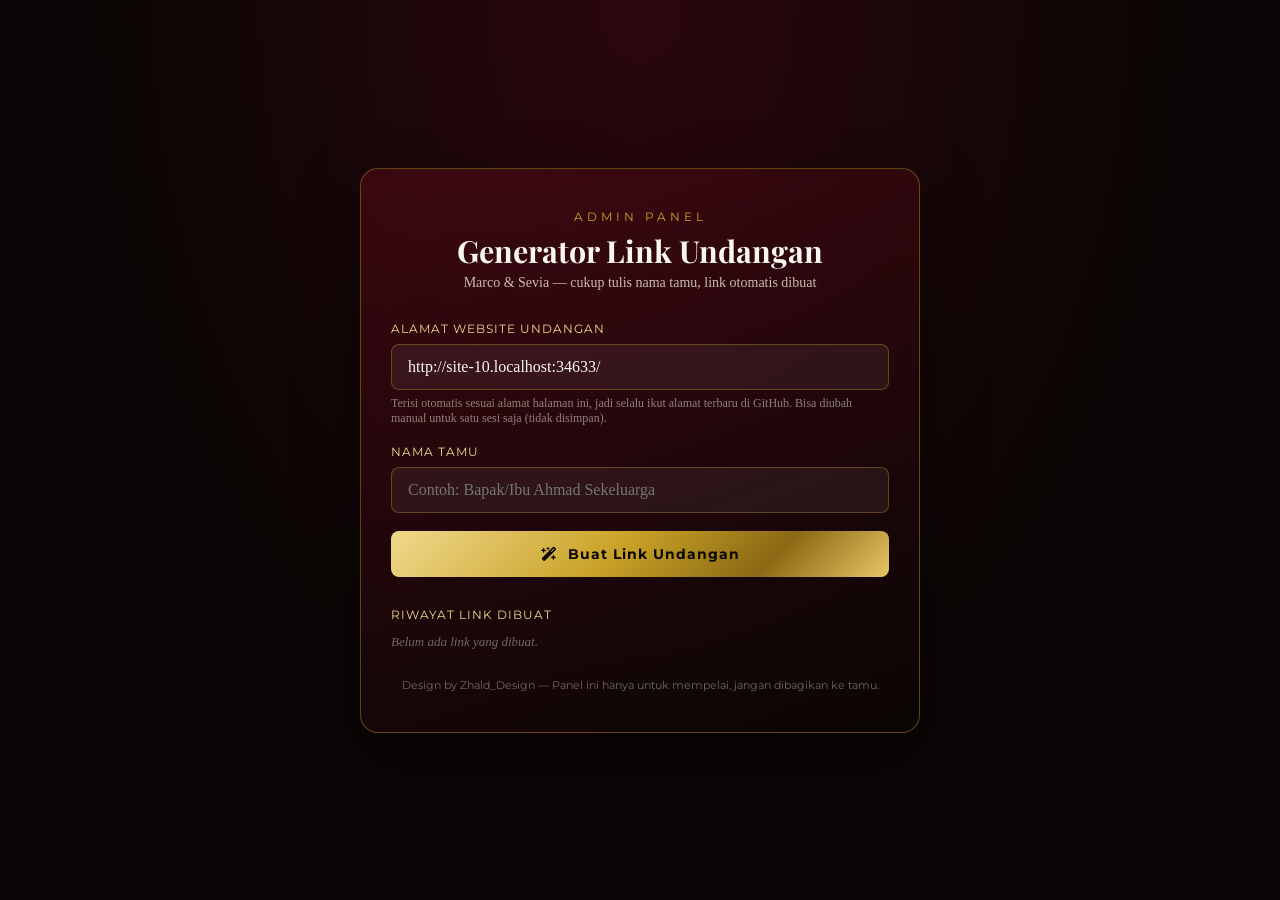
==== commit 7f0cc9b5: "Add files via upload" ====
--- a/generator.html
+++ b/generator.html
@@ -112,7 +112,7 @@
     <div class="gen-field">
       <label for="baseUrl">Alamat Website Undangan</label>
       <input type="text" id="baseUrl" placeholder="https://websitesaya.github.io/Wedding_Marco-Sevia/">
-      <small>Isi sekali sesuai alamat website undangan yang sudah online. Akan tersimpan otomatis di browser ini.</small>
+      <small>Terisi otomatis sesuai alamat halaman ini, jadi selalu ikut alamat terbaru di GitHub. Bisa diubah manual untuk satu sesi saja (tidak disimpan).</small>
     </div>
 
     <div class="gen-field">
@@ -159,27 +159,48 @@
 const copyLink       = document.getElementById('copyLink');
 const historyList    = document.getElementById('historyList');
 
-const STORAGE_BASEURL = 'undangan_base_url';
-const STORAGE_HISTORY = 'undangan_link_history';
-
-// Auto-isi base URL: pakai yang tersimpan, atau tebak dari lokasi file ini
-function guessBaseUrl(){
-  const saved = localStorage.getItem(STORAGE_BASEURL);
-  if (saved) return saved;
-  return window.location.href.replace('generator.html', 'index.html');
-}
-baseUrlInput.value = guessBaseUrl();
-
-baseUrlInput.addEventListener('change', () => {
-  localStorage.setItem(STORAGE_BASEURL, baseUrlInput.value.trim());
-});
+// ---------------------------------------------------------
+// ALAMAT WEBSITE: SELALU DIHITUNG OTOMATIS DARI LOKASI HALAMAN INI.
+// Tidak lagi disimpan di localStorage. Alasannya: localStorage dibagi
+// untuk SEMUA repo di bawah websitesaya.github.io (satu "origin"), jadi
+// nilai dari repo lama (Undangan_Marco_Putri) ikut terbaca di repo baru.
+// ---------------------------------------------------------
+function autoBaseUrl(){
+  // Folder tempat generator.html berada -> https://.../Wedding_Marco-Sevia/
+  return new URL('./', window.location.href).href;
+}
+
+function normalizeBase(raw){
+  let b = (raw || '').trim();
+  if (!b) return '';
+  if (!/^https?:\/\//i.test(b)) b = 'https://' + b;
+  b = b.split('#')[0].split('?')[0];
+  if (!b.endsWith('/') && !/\.html?$/i.test(b)) b += '/';
+  return b;
+}
+
+// Bersihkan sisa nilai lama yang pernah tersimpan (dari versi generator sebelumnya)
+try { localStorage.removeItem('undangan_base_url'); } catch (e) {}
+
+baseUrlInput.value = autoBaseUrl();
+
+// Riwayat disimpan per-folder (kunci memuat path) supaya tidak tercampur repo lain.
+// Yang disimpan HANYA nama tamu; link dibuat ulang dari alamat terbaru saat dipakai.
+const STORAGE_HISTORY = 'undangan_history::' + window.location.pathname.replace(/[^/]*$/, '');
 
 function getHistory(){
-  try { return JSON.parse(localStorage.getItem(STORAGE_HISTORY)) || []; }
-  catch { return []; }
+  try {
+    const list = JSON.parse(localStorage.getItem(STORAGE_HISTORY));
+    return Array.isArray(list) ? list : [];
+  } catch { return []; }
 }
 function saveHistory(list){
-  localStorage.setItem(STORAGE_HISTORY, JSON.stringify(list));
+  try { localStorage.setItem(STORAGE_HISTORY, JSON.stringify(list)); } catch (e) {}
+}
+
+function buildLink(base, name){
+  const b = normalizeBase(base) || autoBaseUrl();
+  return `${b}${b.includes('?') ? '&' : '?'}to=${encodeURIComponent(name.replace(/\s+/g, '+'))}`;
 }
 
 function renderHistory(){
@@ -188,16 +209,18 @@
     historyList.innerHTML = '<p class="empty-hist">Belum ada link yang dibuat.</p>';
     return;
   }
-  historyList.innerHTML = history.slice().reverse().map((h, idx) => `
+  historyList.innerHTML = history.slice().reverse().map(h => `
     <div class="hist-item">
       <span>${escapeHTML(h.name)}</span>
-      <button data-link="${encodeURIComponent(h.link)}" class="hist-copy" title="Salin link"><i class="fa-regular fa-copy"></i></button>
+      <button data-name="${encodeURIComponent(h.name)}" class="hist-copy" title="Salin link"><i class="fa-regular fa-copy"></i></button>
     </div>
   `).join('');
 
   document.querySelectorAll('.hist-copy').forEach(btn => {
     btn.addEventListener('click', () => {
-      const link = decodeURIComponent(btn.dataset.link);
+      const name = decodeURIComponent(btn.dataset.name);
+      // Selalu pakai alamat yang sedang aktif di kolom, bukan link lama
+      const link = buildLink(baseUrlInput.value, name);
       navigator.clipboard.writeText(link);
       btn.innerHTML = '<i class="fa-solid fa-check"></i>';
       setTimeout(() => btn.innerHTML = '<i class="fa-regular fa-copy"></i>', 1500);
@@ -218,9 +241,7 @@
   if (!base) { alert('Isi dulu alamat website undangan.'); return; }
   if (!name) { alert('Tulis dulu nama tamunya.'); return; }
 
-  localStorage.setItem(STORAGE_BASEURL, base);
-
-  const link = `${base}${base.includes('?') ? '&' : '?'}to=${encodeURIComponent(name.replace(/\s+/g, '+'))}`;
+  const link = buildLink(base, name);
 
   resultLink.textContent = link;
   resultBox.classList.add('show');
@@ -238,12 +259,10 @@
     });
   };
 
-  shareIG.addEventListener('click', () => {
-    navigator.clipboard.writeText(link);
-  });
+  shareIG.onclick = () => { navigator.clipboard.writeText(link); };
 
   const history = getHistory();
-  history.push({ name, link, time: new Date().toISOString() });
+  history.push({ name, time: new Date().toISOString() });
   saveHistory(history);
   renderHistory();
 
